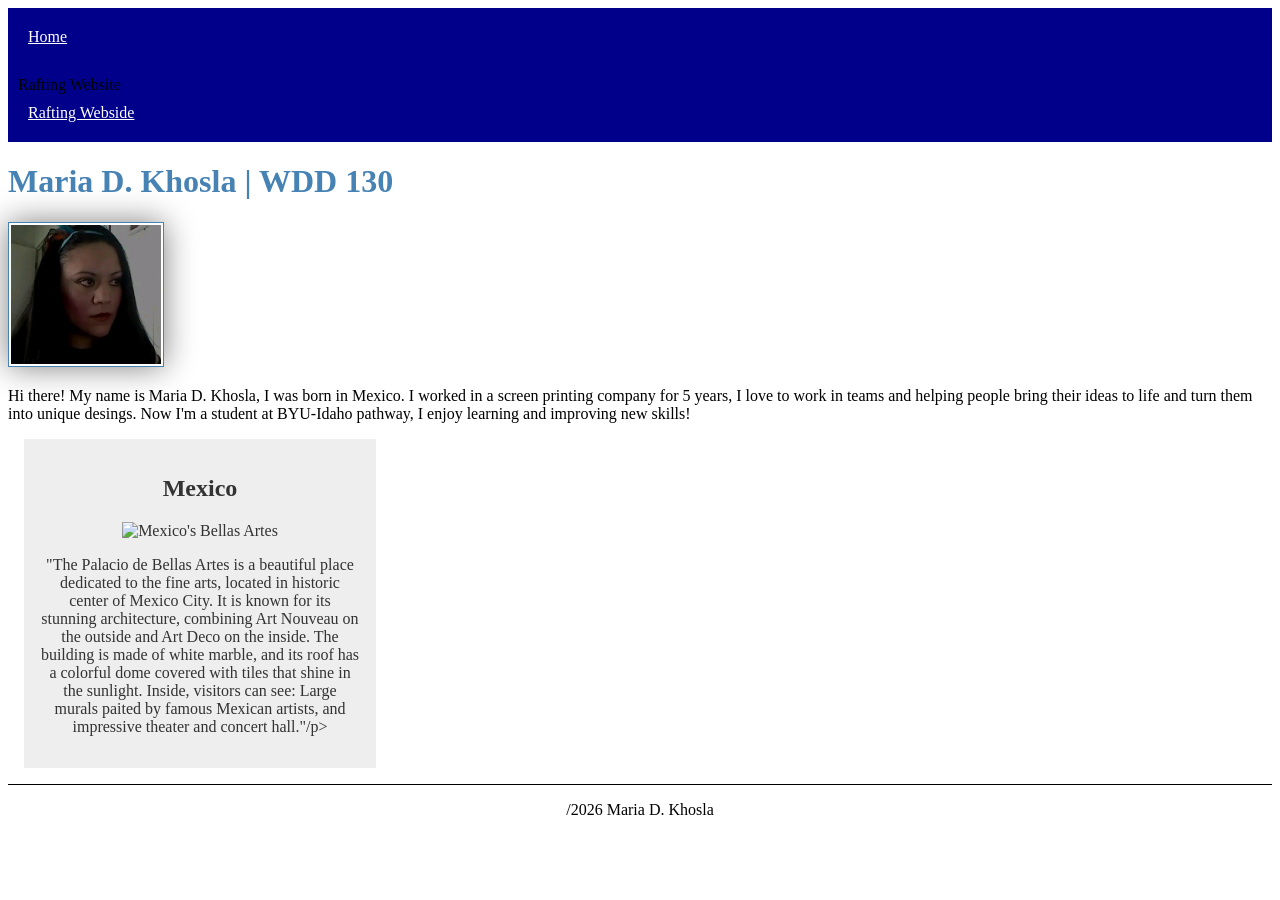
==== index.html @ 5b944ea3 "add BellasArtes.jpgweek02" ====
<!DOCTYPE html>
<html lang="en-US">

<head>
    <meta charset="UTF-8">
    <meta name="viewport" content="width=device-width, initial-scale=1.0">
    <title>Maria D. Khosla | WDD 130</title>
    <meta name="description" content="Maria D. Khosla's BYU-Idaho WDD 130 course home page">
    <meta name="author">
    <link rel="stylesheet" href="styles/styles.css">
</head>

<body>
    <header>
        <nav>
            <a href="#">Home</a>
            <a href="wwr/"></a>Rafting Website</a>
            <a href="wwr/site-plan-rafting.html">Rafting Webside</a>
        </nav>
    </header>
    <main>
        <h1>Maria D. Khosla | WDD 130</h1>
        <img src="images/profiledk.jpg" alt="Maria D Khosla profile picture" width="200">
        <p>Hi there! My name is Maria D. Khosla, I was born in Mexico. I worked in a screen printing
            company for 5 years, I love to work in teams and helping people bring their
            ideas to life and turn them into unique desings. Now I'm a student at BYU-Idaho pathway,
            I enjoy learning and improving new skills!</p>

    </main>
    <aside>
        <h2>Mexico</h2>
        <img src="BellasArtes.jpgweek02" alt="Mexico's Bellas Artes">
        <p>"The Palacio de Bellas Artes is a beautiful place dedicated to the fine arts, located in
            historic center of Mexico City. It is known for its stunning architecture, combining
            Art Nouveau on the outside and Art Deco on the inside. The building is made of white
            marble, and its
            roof has a colorful dome covered with tiles that shine in the sunlight. Inside, visitors
            can see:
            Large murals paited by famous Mexican artists, and impressive theater and concert
            hall."/p>
    </aside>

    <footer>
        <p>/2026 Maria D. Khosla</p>
    </footer>
</body>

</html>
---- styles/styles.css ----
nav {
    background-color: darkblue;
    padding: 10px;
}

nav a {
    color: white;
    padding: 20px;
}

nav a {
    color: white;
    padding: 10px;
    display: block;

}

h1 {
    color: steelblue;
}

main img {
    width: 150px;
    height: auto;
    border: 1px solid steelblue;
    padding: 2px;
    box-shadow: 0 0 30px gray;

}

p {
    padding: 0;
}

aside {
    width: 20em;
    margin: 1em;
    border: 1px solid rgba(0, 0, 0, 0, .2);
    /*why use rgba instead of hex here? */
    padding: 1em;
    background-color: #eee;
    color: #333;
    text-align: center;
}

aside img {
    width: 200px;
    height: auto;

}

footer {
    margin-top: 1em;
    border-top: 1px solid #000;
    text-align: center;

}
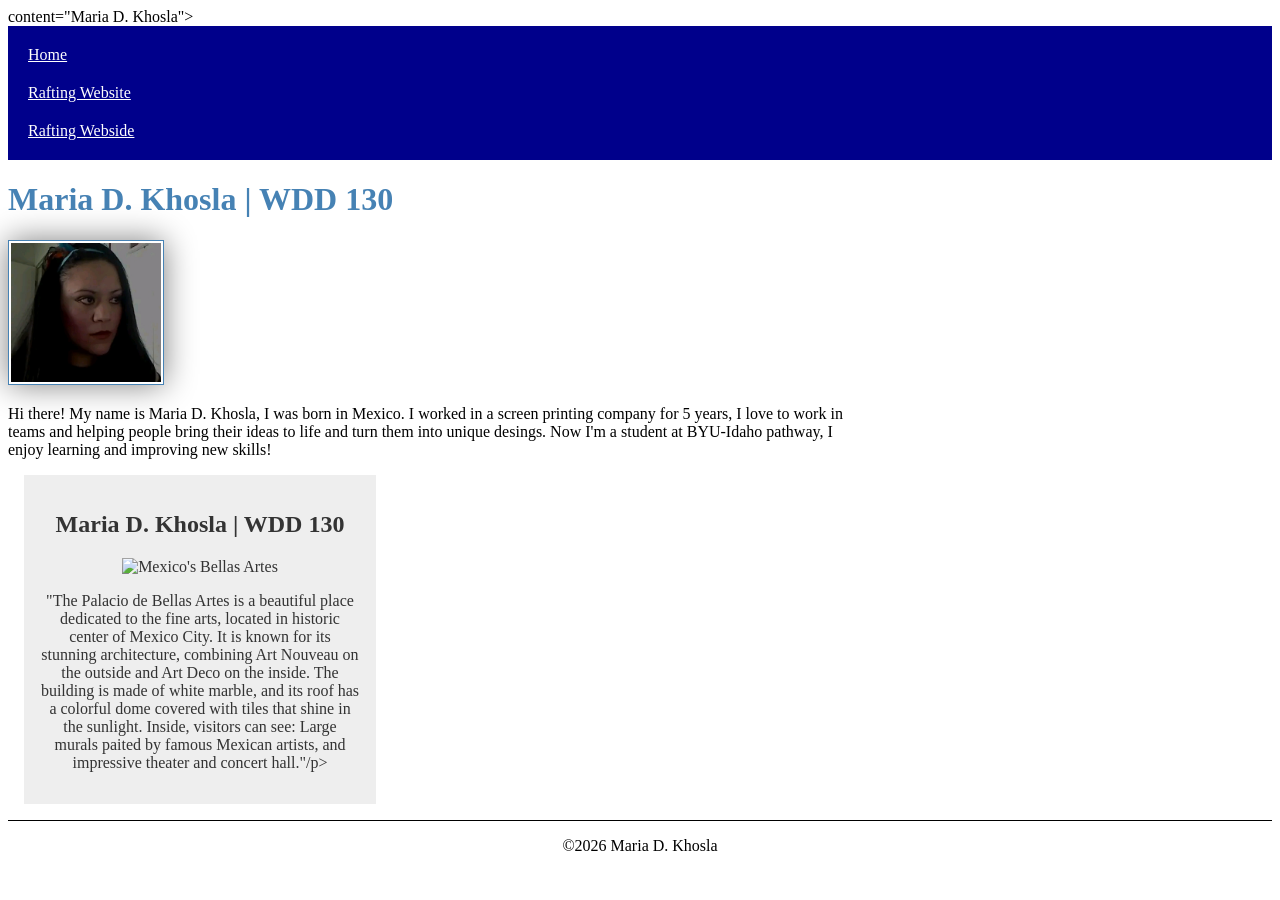
==== commit cc9fcfc2: "first commit" ====
--- a/index.html
+++ b/index.html
@@ -6,7 +6,7 @@
     <meta name="viewport" content="width=device-width, initial-scale=1.0">
     <title>Maria D. Khosla | WDD 130</title>
     <meta name="description" content="Maria D. Khosla's BYU-Idaho WDD 130 course home page">
-    <meta name="author">
+    <meta name="author"> content="Maria D. Khosla">
     <link rel="stylesheet" href="styles/styles.css">
 </head>
 
@@ -14,34 +14,34 @@
     <header>
         <nav>
             <a href="#">Home</a>
-            <a href="wwr/"></a>Rafting Website</a>
+            <a href="wwr/">Rafting Website</a>
             <a href="wwr/site-plan-rafting.html">Rafting Webside</a>
         </nav>
     </header>
     <main>
         <h1>Maria D. Khosla | WDD 130</h1>
-        <img src="images/profiledk.jpg" alt="Maria D Khosla profile picture" width="200">
+        <img src="week02/images/profiledk.jpg" alt="Maria D Khosla profile picture" width="200">
         <p>Hi there! My name is Maria D. Khosla, I was born in Mexico. I worked in a screen printing
             company for 5 years, I love to work in teams and helping people bring their
             ideas to life and turn them into unique desings. Now I'm a student at BYU-Idaho pathway,
             I enjoy learning and improving new skills!</p>
 
     </main>
+
+
     <aside>
-        <h2>Mexico</h2>
-        <img src="BellasArtes.jpgweek02" alt="Mexico's Bellas Artes">
+        <h2>Maria D. Khosla | WDD 130</h2>
+        <img src="week02/images/bellasartes.jpg" alt="Mexico's Bellas Artes">
         <p>"The Palacio de Bellas Artes is a beautiful place dedicated to the fine arts, located in
             historic center of Mexico City. It is known for its stunning architecture, combining
             Art Nouveau on the outside and Art Deco on the inside. The building is made of white
             marble, and its
             roof has a colorful dome covered with tiles that shine in the sunlight. Inside, visitors
-            can see:
-            Large murals paited by famous Mexican artists, and impressive theater and concert
-            hall."/p>
+            can see: Large murals paited by famous Mexican artists, and impressive theater and
+            concert hall."/p>
     </aside>
-
     <footer>
-        <p>/2026 Maria D. Khosla</p>
+        <p> &copy;2026 Maria D. Khosla</p>
     </footer>
 </body>
 
--- a/styles/styles.css
+++ b/styles/styles.css
@@ -17,6 +17,10 @@
 
 h1 {
     color: steelblue;
+}
+
+main {
+    max-width: 840px;
 }
 
 main img {
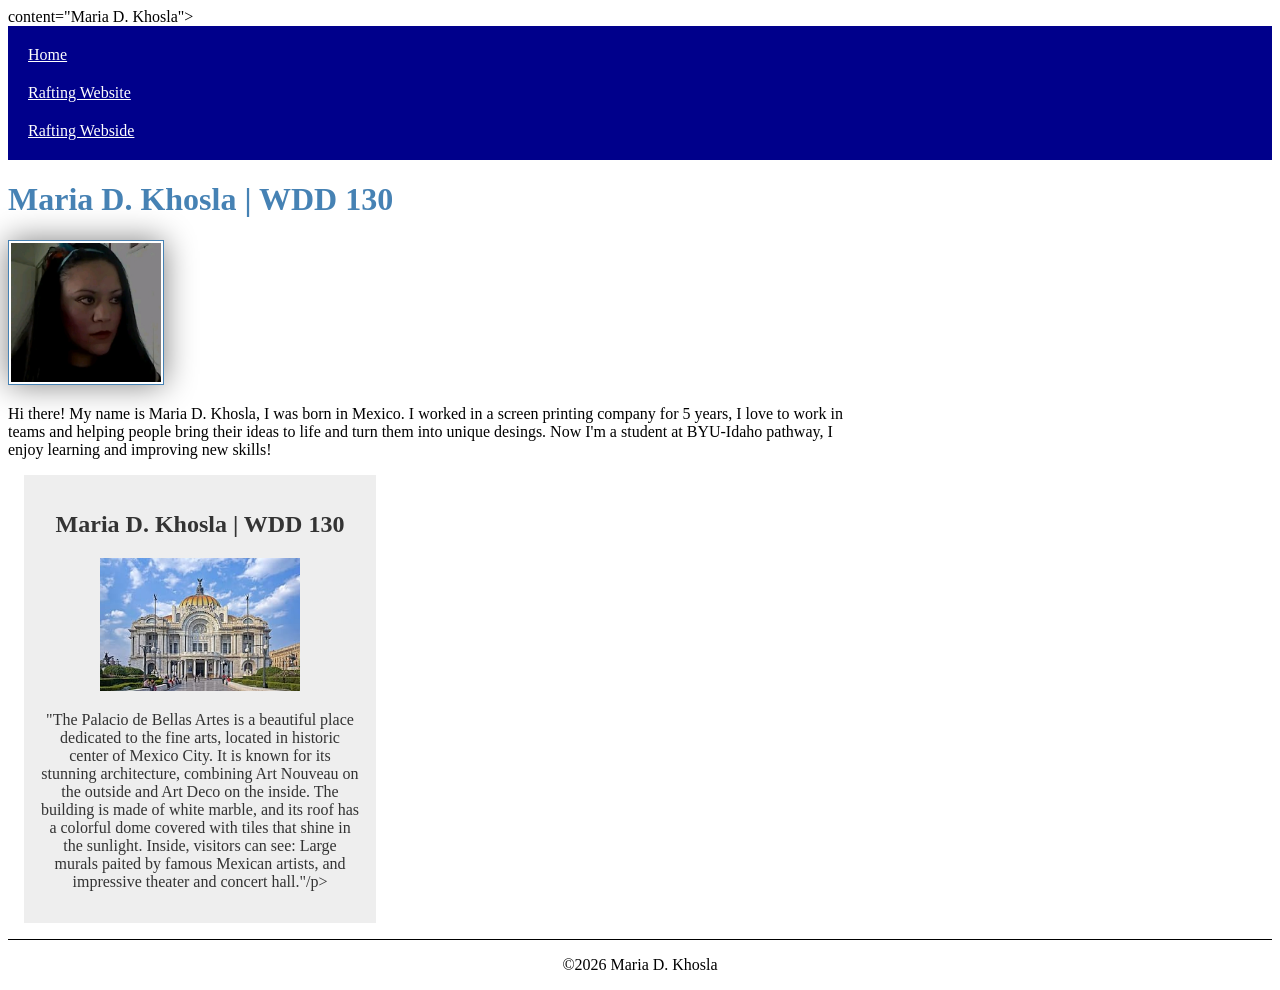
==== commit 3414b412: "Add images and update HTML paths" ====
--- a/index.html
+++ b/index.html
@@ -31,7 +31,7 @@
 
     <aside>
         <h2>Maria D. Khosla | WDD 130</h2>
-        <img src="week02/images/bellasartes.jpg" alt="Mexico's Bellas Artes">
+        <img src="images/bellasartes.jpg" alt=" Bellas Artes">
         <p>"The Palacio de Bellas Artes is a beautiful place dedicated to the fine arts, located in
             historic center of Mexico City. It is known for its stunning architecture, combining
             Art Nouveau on the outside and Art Deco on the inside. The building is made of white
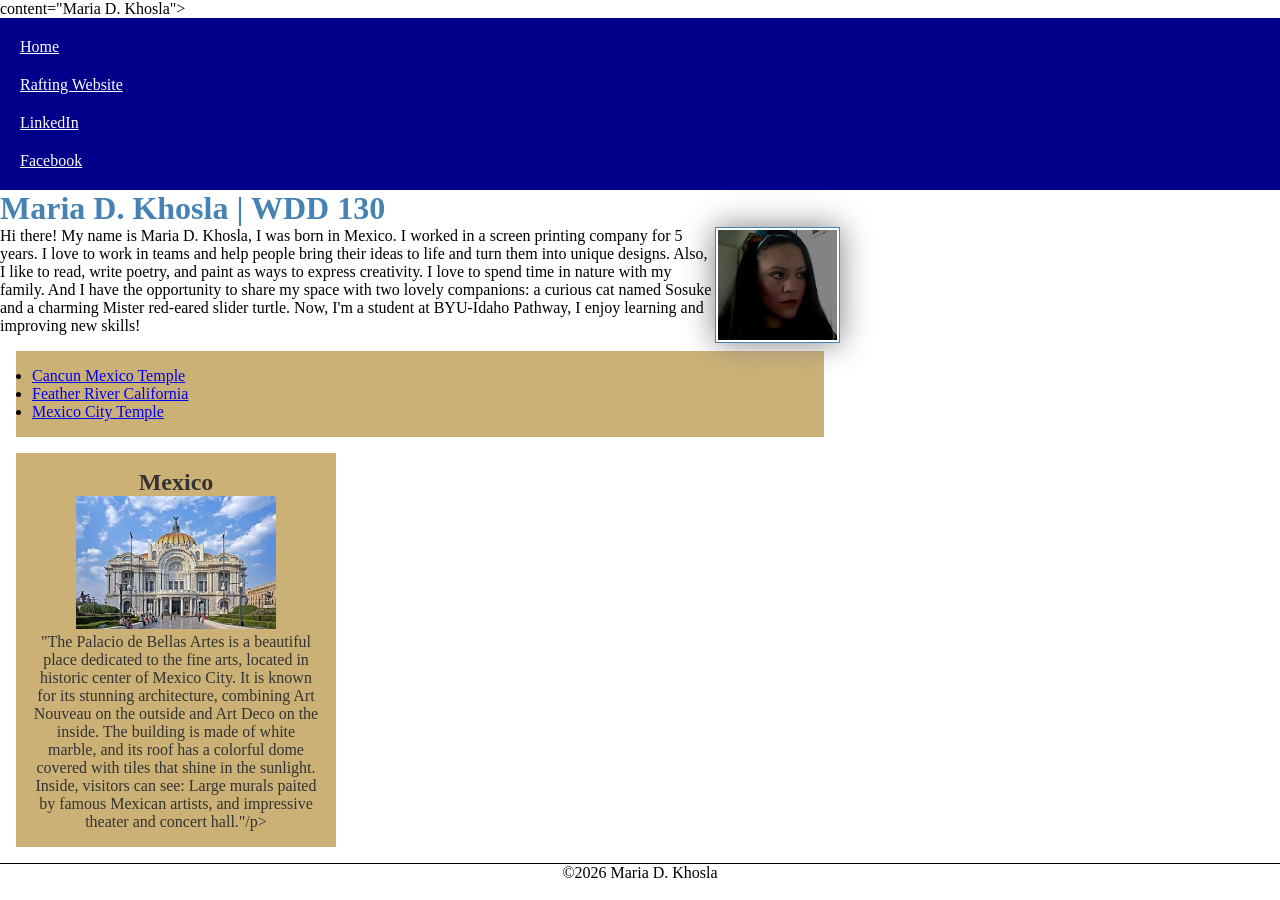
==== commit 9f9dc27a: "codealong3" ====
--- a/index.html
+++ b/index.html
@@ -15,22 +15,32 @@
         <nav>
             <a href="#">Home</a>
             <a href="wwr/">Rafting Website</a>
-            <a href="wwr/site-plan-rafting.html">Rafting Webside</a>
+            <a href="https://linkedin.com/in/Doris Khosla" target="_blank">LinkedIn</a>
+            <a href="https://facebook.com" target="_blank">Facebook</a>
         </nav>
     </header>
     <main>
         <h1>Maria D. Khosla | WDD 130</h1>
         <img src="week02/images/profiledk.jpg" alt="Maria D Khosla profile picture" width="200">
         <p>Hi there! My name is Maria D. Khosla, I was born in Mexico. I worked in a screen printing
-            company for 5 years, I love to work in teams and helping people bring their
-            ideas to life and turn them into unique desings. Now I'm a student at BYU-Idaho pathway,
+            company for 5 years. I love to work in teams and help people bring their
+            ideas to life and turn them into unique designs. Also, I like to read, write poetry,
+            and paint as ways to express creativity. I love to spend time in nature with my family.
+            And I have the opportunity to share my space with two lovely companions:
+            a curious cat named Sosuke and a charming Mister red-eared slider turtle. Now, I'm a
+            student at BYU-Idaho Pathway,
             I enjoy learning and improving new skills!</p>
-
+        <ul class="box">
+            <li><a href="https://www.churchofjesuschrist.org/temples/details/cancun-mexico-temple?lang=eng"
+                  target="_ blank">Cancun Mexico Temple</a></li>
+            <li><a href="https://www.churchofjesuschrist.org/temples/details/feather-river-california-temple?lang=eng"
+                  target="=_blank">Feather River California</a></li>
+            <li><a href="https://www.churchofjesuschrist.org/temples/details/mexico-city-mexico-temple?lang=eng"
+                  target="_blank">Mexico City Temple</a></li>
+        </ul>
     </main>
-
-
-    <aside>
-        <h2>Maria D. Khosla | WDD 130</h2>
+    <aside class="box">
+        <h2>Mexico</h2>
         <img src="images/bellasartes.jpg" alt=" Bellas Artes">
         <p>"The Palacio de Bellas Artes is a beautiful place dedicated to the fine arts, located in
             historic center of Mexico City. It is known for its stunning architecture, combining
--- a/styles/styles.css
+++ b/styles/styles.css
@@ -1,3 +1,9 @@
+* {
+    margin: 0;
+    padding: 0;
+    box-sizing: border-box;
+}
+
 nav {
     background-color: darkblue;
     padding: 10px;
@@ -24,11 +30,12 @@
 }
 
 main img {
-    width: 150px;
+    width: 125px;
     height: auto;
     border: 1px solid steelblue;
     padding: 2px;
     box-shadow: 0 0 30px gray;
+    float: right;
 
 }
 
@@ -45,6 +52,7 @@
     background-color: #eee;
     color: #333;
     text-align: center;
+    position: relative;
 }
 
 aside img {
@@ -58,4 +66,12 @@
     border-top: 1px solid #000;
     text-align: center;
 
+}
+
+/* Class Selectors */
+.box {
+    margin: 1rem;
+    padding: 1rem;
+    background-color: #ccb176;
+
 }
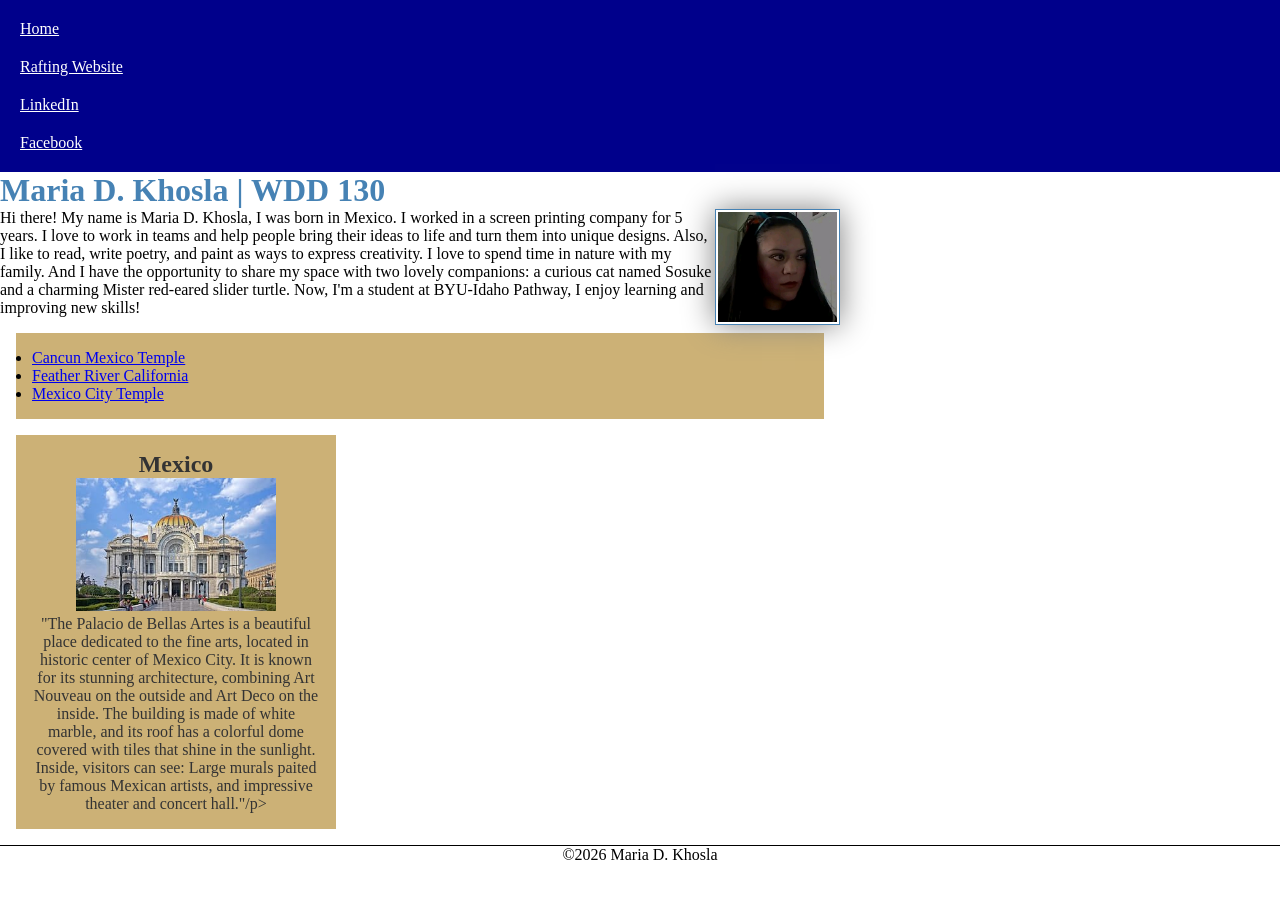
==== commit 677d7295: "Update home page" ====
--- a/index.html
+++ b/index.html
@@ -1,12 +1,12 @@
 <!DOCTYPE html>
-<html lang="en-US">
+<html lang="en">
 
 <head>
     <meta charset="UTF-8">
     <meta name="viewport" content="width=device-width, initial-scale=1.0">
     <title>Maria D. Khosla | WDD 130</title>
     <meta name="description" content="Maria D. Khosla's BYU-Idaho WDD 130 course home page">
-    <meta name="author"> content="Maria D. Khosla">
+    <meta name="author" content="Maria D. Khosla">
     <link rel="stylesheet" href="styles/styles.css">
 </head>
 
@@ -15,7 +15,7 @@
         <nav>
             <a href="#">Home</a>
             <a href="wwr/">Rafting Website</a>
-            <a href="https://linkedin.com/in/Doris Khosla" target="_blank">LinkedIn</a>
+            <a href="https://linkedin.com/in/doris-Khosla" target="_blank">LinkedIn</a>
             <a href="https://facebook.com" target="_blank">Facebook</a>
         </nav>
     </header>
